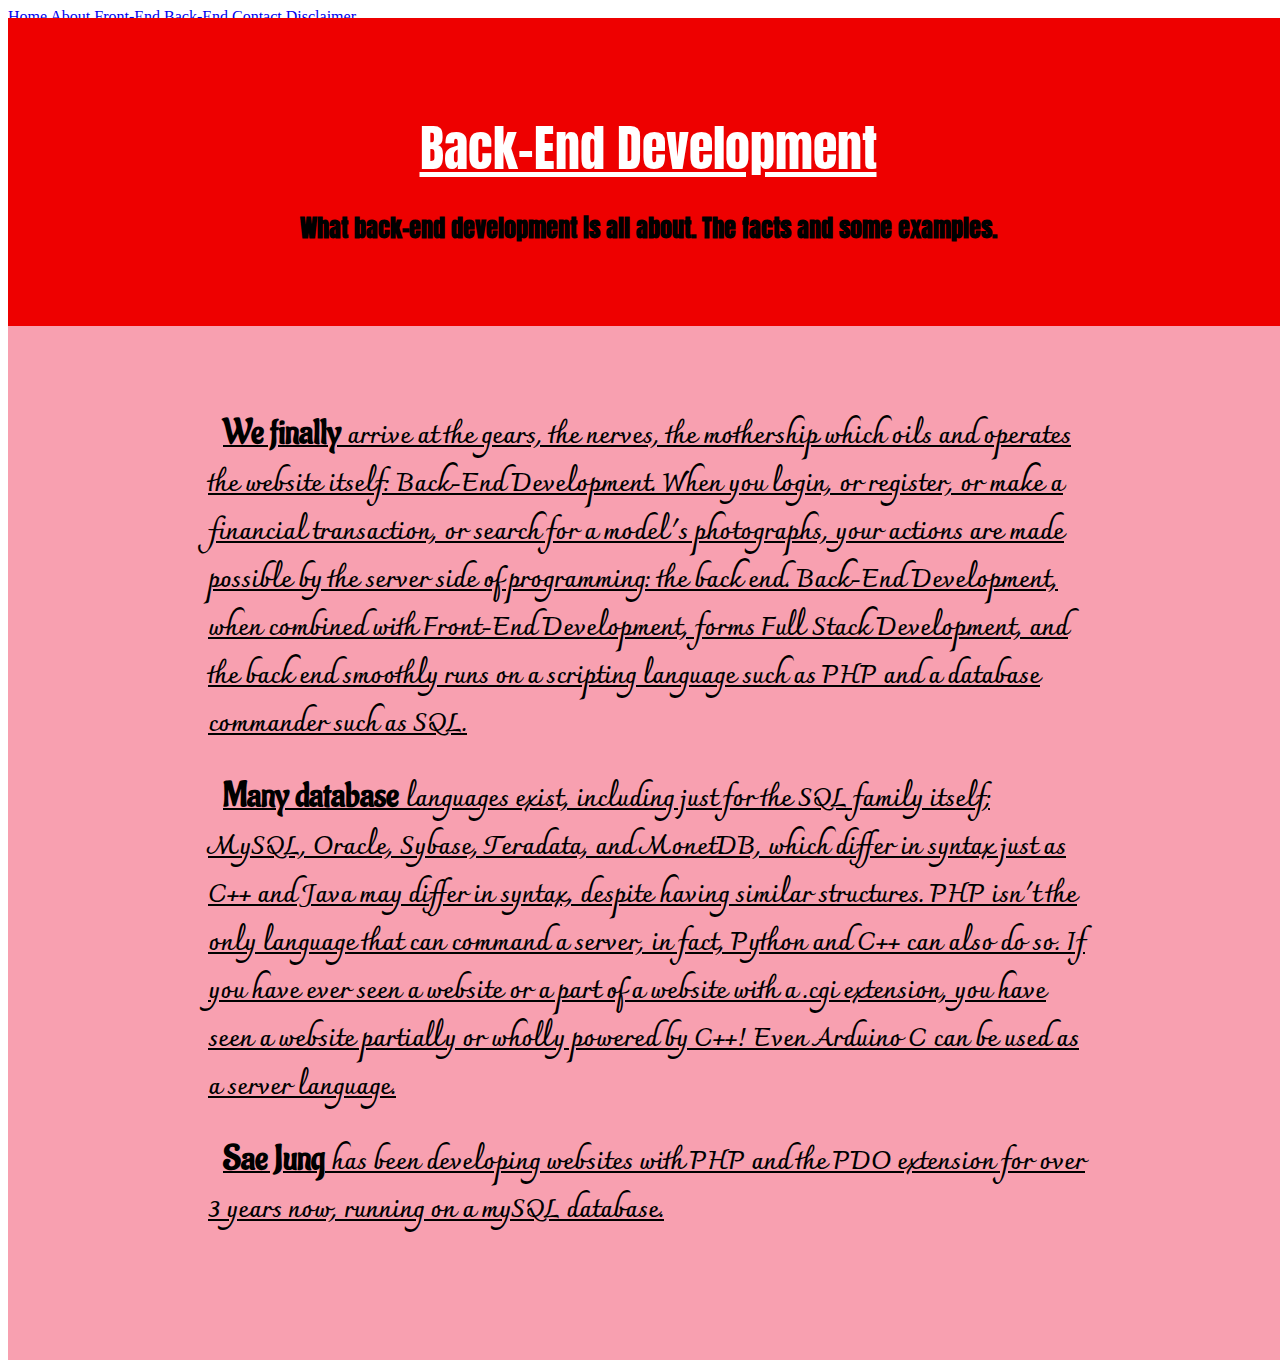
==== backend.html @ c22e8df5 "mobile version 4" ====
<!DOCTYPE html>
<html>
<head>
  <meta name="viewport" content="width=device-width, initial-scale=1.0">
  <title>Server-Side Web</title>
  <link rel="stylesheet" href="headbar.css">
  <link rel="stylesheet" href="backend.css">
  <link href="https://fonts.googleapis.com/css?family=Anton" rel="stylesheet">
  <link href="https://fonts.googleapis.com/css?family=Aladin" rel="stylesheet">
  <link href="https://fonts.googleapis.com/css?family=Charmonman" 
  rel="stylesheet">
</head>
<body>
  <div id="topbar">
        <a href="index.html">Home</a>
        <a href="about.html">About</a>
        <a href="frontend.html">Front-End</a>
        <a class="current" href="backend.html">Back-End</a>
        <a href="contact.html">Contact</a>
        <a href="disclaimer.html">Disclaimer</a>
  </div>
  <div id="orig">
  <div id="red1">
	<center id="head1">
	<u>Back-End Development</u>
	</center>
	<center>
	<h2>What back-end development is all about.
	The facts and some examples.</h3>
	</center>
  </div>
  <div id="pink1">
        <div>
          <p><span>We finally</span> arrive at the gears, 
          the nerves, the mothership which 
	  oils and operates the website itself: Back-End Development. When you
	  login, or register, or make a financial transaction, or search for 
	  a model's photographs, your actions are made possible by the server
	  side of programming: the back end. Back-End Development, when 
	  combined with Front-End Development, forms Full Stack Development,
	  and the back end smoothly runs on a scripting language such as PHP
	  and a database commander such as SQL.</p> 
	  <p><span>Many database</span> languages exist, including 
          just for the SQL family
	  itself; MySQL, Oracle, Sybase, Teradata, and MonetDB, which differ
	  in syntax just as C++ and Java may differ in syntax, despite having
	  similar structures. PHP isn't the only language that can command a 
	  server, in fact, Python and C++ can also do so. If you have ever 
	  seen a website or a part of a website with a .cgi extension, you 
	  have seen a website partially or wholly powered by C++! Even Arduino
	  C can be used as a server language.</p>
	  <p><span>Sae Jung</span> has been developing 
          websites with PHP and the PDO extension
	  for over 3 years now, running on a mySQL database.</p> 
        </div>
  </div>
  </div>
  <script>
     var elem = document.getElementById("topbar");
     var height1 = elem.offsetHeight;
     var elem2 = document.getElementById("orig");
     elem2.style.top = String(height1).concat("px");
  </script>
</body>
</html>
---- backend.css ----
#orig {
  position: absolute;
  width: 100%;
}

#red1 {
  display: block;
  width: 100%;
  padding: 67px 0.1px 60px 0.1px;
  background-color: #EE0000;
  top: 50px;
  font-family: 'Anton', sans-serif;
  box-sizing: border-box;
  margin: 0px;
}
#head1 {
  color: white;
  padding: 5px;
  font-size: 50px;
}
center {
  margin: 20px;
}

#pink1 {
  background-color: #F8A0B0;
  padding: 30px 30px 100px 30px;
  display: block;
}
#pink1 div {
  margin-top: 55px;
  padding: 0 170px 0 170px;
  font-family: 'Charmonman', cursive;
  font-size: 25px;
  font-weight: bold;
  text-decoration: underline;
}
#pink1 div span {
  font-size: 35px;
  margin-left: 15px;
  font-family: 'Aladin', cursive;
}

@media (max-width: 700px) {
  #red1 {
    padding: 150px 13px 15px 13px;
  }
  #pink1 div {
    padding: 10px;
  }
}
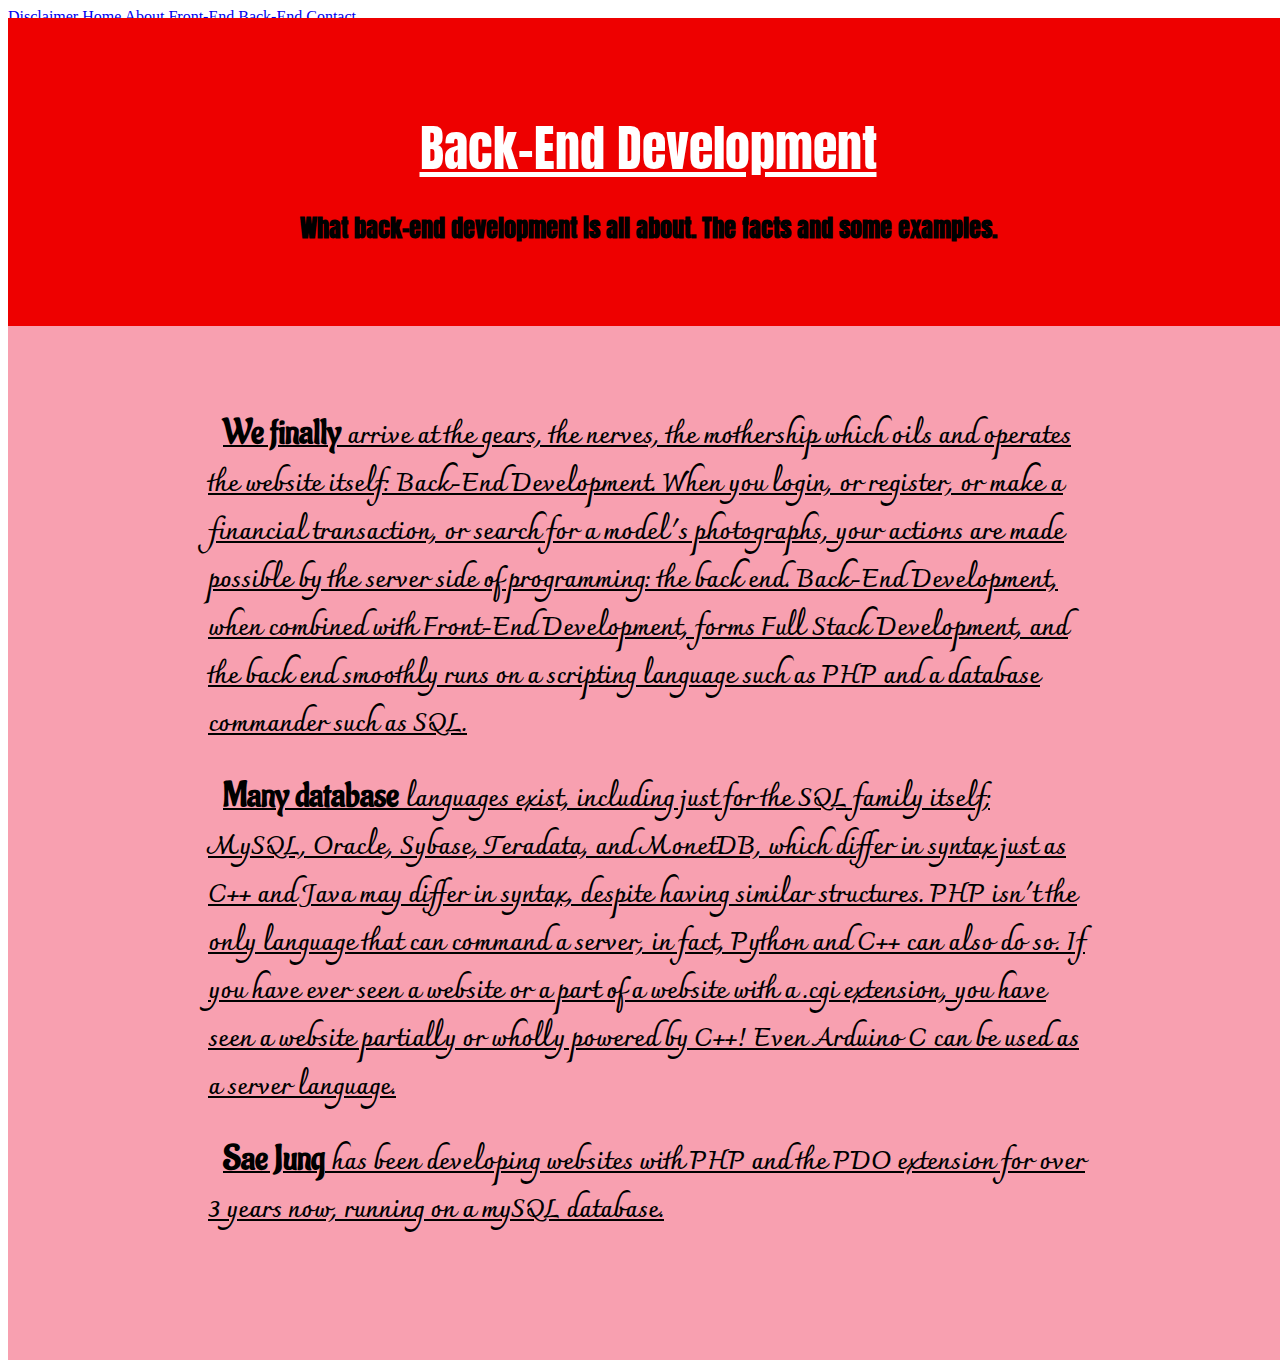
==== commit a7240bc0: "changes" ====
--- a/backend.html
+++ b/backend.html
@@ -12,12 +12,12 @@
 </head>
 <body>
   <div id="topbar">
-        <a href="index.html">Home</a>
+        <a href="index.html">Disclaimer</a>
+        <a href="home.html">Home</a>
         <a href="about.html">About</a>
         <a href="frontend.html">Front-End</a>
         <a class="current" href="backend.html">Back-End</a>
         <a href="contact.html">Contact</a>
-        <a href="disclaimer.html">Disclaimer</a>
   </div>
   <div id="orig">
   <div id="red1">
